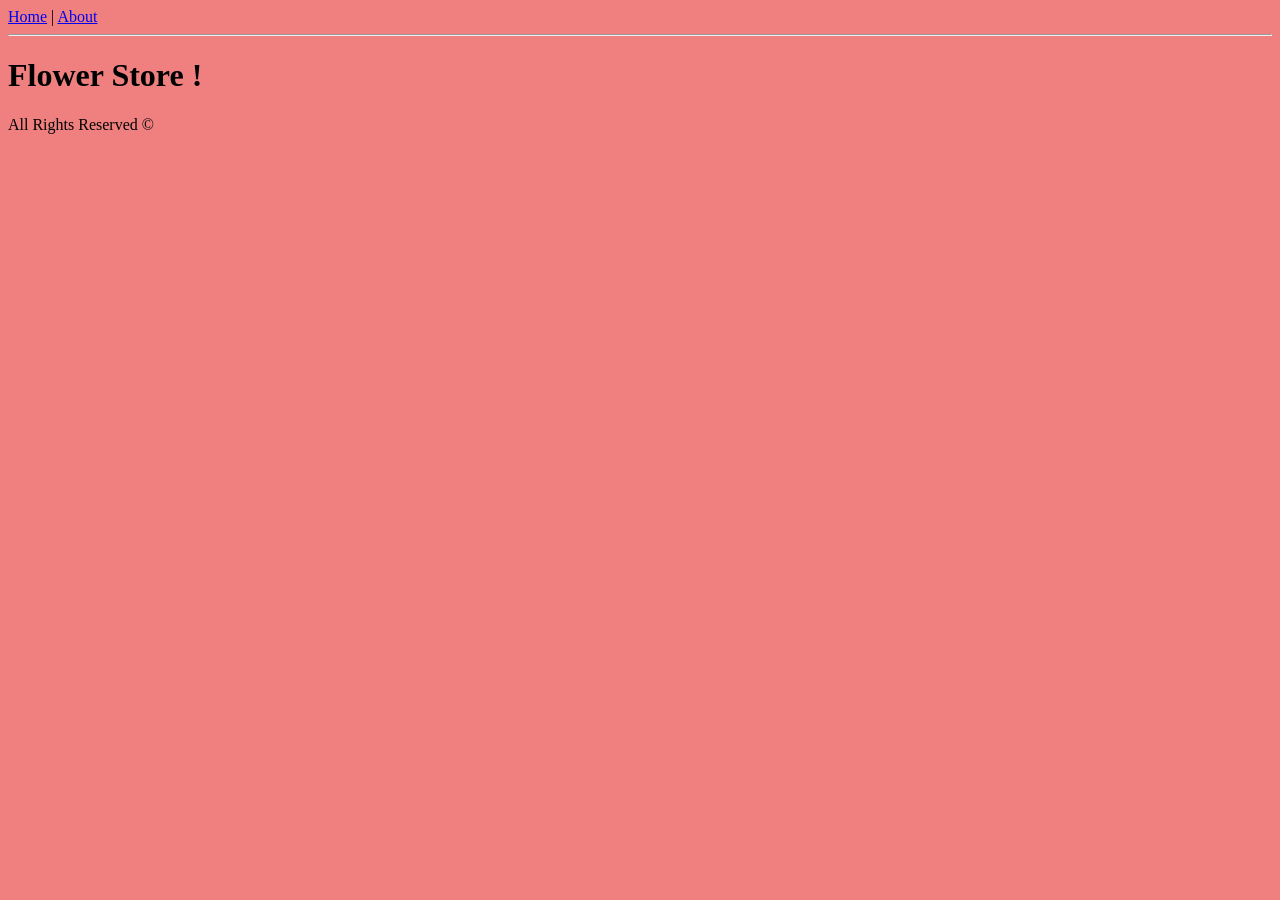
==== about.html @ 7e45ded5 "About page and menu" ====
<!DOCTYPE html>
<html lang="en">

<head>
    <meta charset="UTF-8">
    <meta name="viewport" content="width=device-width, initial-scale=1.0">
    <title>Document</title>
    <link rel="stylesheet" href="style.css">
    <script defer src="main.js"></script>
</head>

<body>

    <a href="index.html">Home</a>
    <span> | </span>
    <a href="about.html">About</a>
    <hr>

    <h1>Flower Store !</h1>


    <p>All Rights Reserved ©</p>

</body>

</html>
---- style.css ----
body {
    background-color: lightcoral;
}
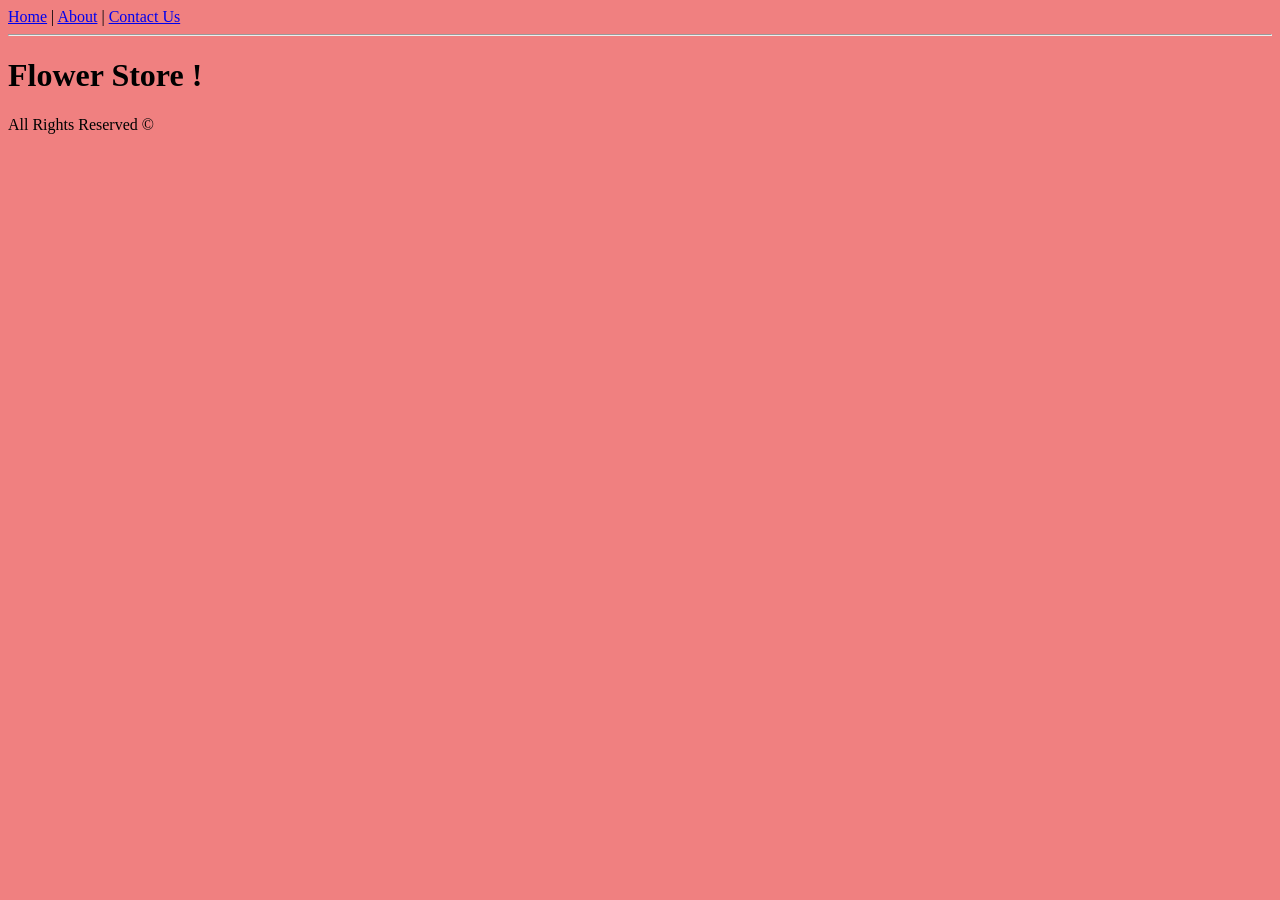
==== commit 42d684f8: "Combine contact us in main menu" ====
--- a/about.html
+++ b/about.html
@@ -14,6 +14,8 @@
     <a href="index.html">Home</a>
     <span> | </span>
     <a href="about.html">About</a>
+    <span> | </span>
+    <a href="contact-us.html">Contact Us</a>
     <hr>
 
     <h1>Flower Store !</h1>
--- a/style.css
+++ b/style.css
@@ -1,3 +1,4 @@
 body {
     background-color: lightcoral;
+    font-family: fantasy;
 }
